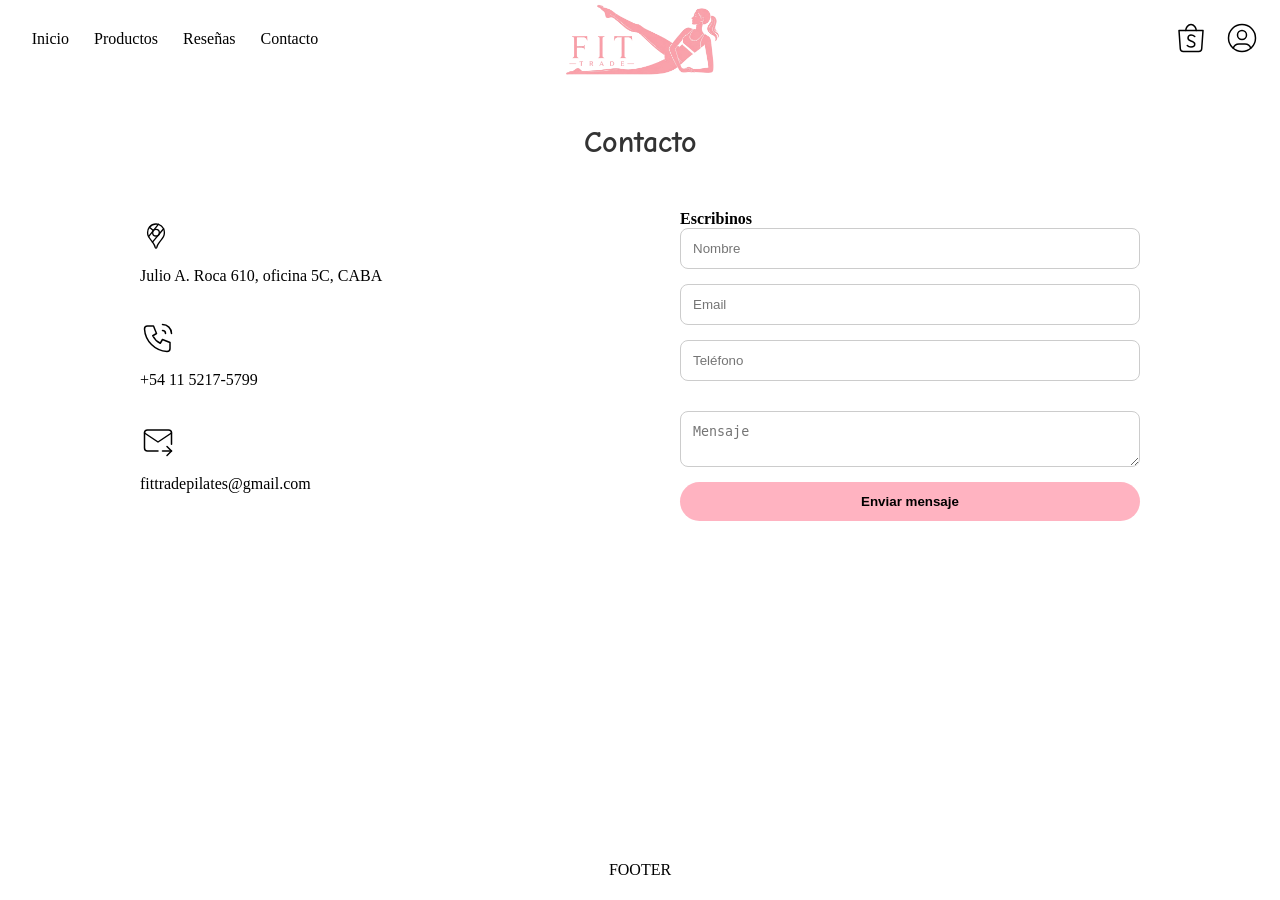
==== contacto.html @ a8de4df4 "Página contacto + styles agregados" ====
<!DOCTYPE html>
<html lang="en">
    <head>
        <meta charset="UTF-8">
        <meta name="viewport" content="width=device-width, initial-scale=1.0">
        <title>Document</title>
        <link href="css/styles-contacto.css" rel="stylesheet">

        <link rel="preconnect" href="https://fonts.googleapis.com">
        <link rel="preconnect" href="https://fonts.gstatic.com" crossorigin>
        <link href="https://fonts.googleapis.com/css2?family=Inter:ital,opsz,wght@0,14..32,100..900;1,14..32,100..900&family=Roboto:ital,wght@0,100..900;1,100..900&display=swap" rel="stylesheet">
        <link href="https://fonts.googleapis.com/css2?family=Comic+Neue:ital,wght@0,300;0,400;0,700;1,300;1,400;1,700&display=swap" rel="stylesheet">
    </head>
    <body>
        <div class="layout">
            <header class="header">
                <a href="index.html">
                    <img src="img/logo sin pilates-Photoroom.png" alt="Logo FIT TRADE">
                </a>
                
                <a href="#"><svg
                    xmlns="http://www.w3.org/2000/svg"
                    width="36"
                    height="36"
                    viewBox="0 0 24 24"
                    fill="none"
                    stroke="#000000" 
                    stroke-width="1"
                    stroke-linecap="round"
                    stroke-linejoin="round"
                >
                    <path d="M4 7l.867 12.143a2 2 0 0 0 2 1.857h10.276a2 2 0 0 0 2 -1.857l.867 -12.143h-16z" />
                    <path d="M8.5 7c0 -1.653 1.5 -4 3.5 -4s3.5 2.347 3.5 4" />
                    <path d="M9.5 17c.413 .462 1 1 2.5 1s2.5 -.897 2.5 -2s-1 -1.5 -2.5 -2s-2 -1.47 -2 -2c0 -1.104 1 -2 2 -2s1.5 0 2.5 1" />
                </svg></a>

                <a href="#"><svg
                    xmlns="http://www.w3.org/2000/svg"
                    width="36"
                    height="36"
                    viewBox="0 0 24 24"
                    fill="none"
                    stroke="#000000"
                    stroke-width="1"
                    stroke-linecap="round"
                    stroke-linejoin="round"
                >
                    <path d="M12 12m-9 0a9 9 0 1 0 18 0a9 9 0 1 0 -18 0" />
                    <path d="M12 10m-3 0a3 3 0 1 0 6 0a3 3 0 1 0 -6 0" />
                    <path d="M6.168 18.849a4 4 0 0 1 3.832 -2.849h4a4 4 0 0 1 3.834 2.855" />
                    
                </svg></a>
            </header>

            <nav class="menu">
                <ul class="flex-menu">
                    <li><a href="index.html">Inicio</a></li>
                    <li><a href="productos.html">Productos</a></li>
                    <li><a href="#">Reseñas</a></li>
                    <li><a href="#">Contacto</a></li>
                </ul>
            </nav>
            
            <main class="content">
                <h2>Contacto</h2>
                <div class="contacto-container">
                    <div class="info">
                        <svg
                            xmlns="http://www.w3.org/2000/svg"
                            width="32"
                            height="32"
                            viewBox="0 0 24 24"
                            fill="none"
                            stroke="#000000"
                            stroke-width="1"
                            stroke-linecap="round"
                            stroke-linejoin="round"
                            >
                            <path d="M12 9.5m-2.5 0a2.5 2.5 0 1 0 5 0a2.5 2.5 0 1 0 -5 0" />
                            <path d="M6.428 12.494l7.314 -9.252" />
                            <path d="M10.002 7.935l-2.937 -2.545" />
                            <path d="M17.693 6.593l-8.336 9.979" />
                            <path d="M17.591 6.376c.472 .907 .715 1.914 .709 2.935a7.263 7.263 0 0 1 -.72 3.18a19.085 19.085 0 0 1 -2.089 3c-.784 .933 -1.49 1.93 -2.11 2.98c-.314 .62 -.568 1.27 -.757 1.938c-.121 .36 -.277 .591 -.622 .591c-.315 0 -.463 -.136 -.626 -.593a10.595 10.595 0 0 0 -.779 -1.978a18.18 18.18 0 0 0 -1.423 -2.091c-.877 -1.184 -2.179 -2.535 -2.853 -4.071a7.077 7.077 0 0 1 -.621 -2.967a6.226 6.226 0 0 1 1.476 -4.055a6.25 6.25 0 0 1 4.811 -2.245a6.462 6.462 0 0 1 1.918 .284a6.255 6.255 0 0 1 3.686 3.092z" />
                        </svg>
                        <p>Julio A. Roca 610, oficina 5C, CABA</p>

                        <svg
                            xmlns="http://www.w3.org/2000/svg"
                            width="36"
                            height="36"
                            viewBox="0 0 24 24"
                            fill="none"
                            stroke="#000000"
                            stroke-width="1"
                            stroke-linecap="round"
                            stroke-linejoin="round"
                            >
                            <path d="M5 4h4l2 5l-2.5 1.5a11 11 0 0 0 5 5l1.5 -2.5l5 2v4a2 2 0 0 1 -2 2a16 16 0 0 1 -15 -15a2 2 0 0 1 2 -2" />
                            <path d="M15 7a2 2 0 0 1 2 2" />
                            <path d="M15 3a6 6 0 0 1 6 6" />
                        </svg>

                        <p>+54 11 5217-5799</p>

                        <svg
                            xmlns="http://www.w3.org/2000/svg"
                            width="36"
                            height="36"
                            viewBox="0 0 24 24"
                            fill="none"
                            stroke="#000000"
                            stroke-width="1"
                            stroke-linecap="round"
                            stroke-linejoin="round"
                            >
                            <path d="M12 18h-7a2 2 0 0 1 -2 -2v-10a2 2 0 0 1 2 -2h14a2 2 0 0 1 2 2v7.5" />
                            <path d="M3 6l9 6l9 -6" />
                            <path d="M15 18h6" />
                            <path d="M18 15l3 3l-3 3" />
                        </svg>

                        <p>fittradepilates@gmail.com</p>

                        <iframe src="https://www.google.com/maps/embed?pb=!1m18!1m12!1m3!1d3283.740810388583!2d-58.37764832424013!3d-34.6107150578678!2m3!1f0!2f0!3f0!3m2!1i1024!2i768!4f13.1!3m3!1m2!1s0x95bccad479ab3fa1%3A0x133ab7fc9205c864!2sAv.%20Presidente%20Julio%20A.%20Roca%20610%2C%20C1067ABO%20Cdad.%20Aut%C3%B3noma%20de%20Buenos%20Aires!5e0!3m2!1ses-419!2sar!4v1778364436107!5m2!1ses-419!2sar" width="400" height="300" style="border:0;" allowfullscreen="" loading="lazy" referrerpolicy="no-referrer-when-downgrade"></iframe>
                    </div>

                    <div class="formulario">
                        <h4>Escribinos</h4>
                        <form action="https://formspree.io/f/xeenpezz" method="POST">
                            <label>
                                <input type="text" id="nombre" name="nombre" placeholder="Nombre">
                            </label>

                            <label>
                                <input type="email" id="email" name="email" placeholder="Email">
                            </label>

                            <label>
                                <input type="number" id="telefono" name="telefono" placeholder="Teléfono">
                            </label>

                            <label></label>
                            <textarea  id="mensaje" name="mensaje" placeholder="Mensaje"></textarea>

                            <input type="submit" value="Enviar mensaje">
                        </form>
                    </div>
                </div>
            </main>

            <footer class="footer">FOOTER</footer>
        </div>
    </body>
</html>
---- css/styles-contacto.css ----
* {
    margin: 0;
    padding: 0;
    box-sizing: border-box;
}

.layout {
    display: grid;
    grid-template-columns: 350px 1fr;
    grid-template-rows: 80px 1fr 60px;

    grid-template-areas: 
        "menu header"
        "content content"
        "footer footer";
    
    height: 100vh;
}

.header{
    grid-area: header;
    display: flex;
    justify-content: flex-end;
    align-items: center;
    background: white;
    padding-right: 20px;
    gap: 15px;
}

.header img{
    position: absolute;
    left: 50%;
    transform: translate(-50%, -50%);

    width: 200px;
    height: 100px;
    object-fit: cover;
}

.header svg:hover {
    background: #ffb3c1;
    transform: scale(1.1);
    box-shadow: 0 6px 25px rgba(255, 179, 193, 0.9);
    border-radius: 15px;
}

.menu {
    grid-area: menu;
    background: white;
    padding: 20px;
}

.content {
    grid-column: 1 / -1;
    padding: 20px 0;
}

.content h2 {
    text-align: center;
    width: 100%;
    margin-top: 25px;
    margin-bottom: 50px;
    font-family: "Comic Neue", cursive;
    color: #333;
    font-weight: bold;
    font-size: 30px;
}

.contacto-container {
    display: flex;
    justify-content: space-between;
    align-items: flex-start;
    gap: 80px;

    max-width: 1000px;
    width: 100%;
    margin: 0 auto;
}

.formulario {
    width: 50%;
}

.formulario form {
    display: flex;
    flex-direction: column;
    gap: 15px;
}

.formulario input,
.formulario textarea {
    width: 100%;
    padding: 12px;
    border-radius: 8px;
    border: 1px solid #ccc;
}

.formulario input[type="submit"] {
    background: #ffb3c1;
    border: none;
    border-radius: 25px;
    padding: 12px;

    align-self: center;

    font-weight: bold;
    cursor: pointer;

    transition: 0.3s;
}

.formulario input[type="submit"]:hover {
    transform: scale(1.05);
}

.info {
    display: flex;
    flex-direction: column;
    gap: 15px;
    width: 50%;
}

.info iframe {
    width: 100%;
    height: 220px;
    border-radius: 10px;
}

.info p {
    margin-bottom: 10px;
}

.info svg {
    margin-top: 10px;
}

.footer {
    grid-area: footer;
    background: white;
    display: flex;
    align-items: center;
    justify-content: center;
}

.flex-menu {
    display: flex;
    flex-direction: row;
    gap: 5px;
    list-style: none;
    justify-content: center;
    align-items: center;
}

.flex-menu li {
    overflow: visible;
    border-radius: 5px;
}

.flex-menu a {
    display: block;
    padding: 10px;
    text-decoration: none;
    color: black;
    transition: all 0.2 ease;
}

.flex-menu a:hover {
    font-weight: bold;
    background: #ffb3c1;
    transform: scale(1.0);
    box-shadow: 0 6px 25px rgba(255, 179, 193, 0.9);
    border-radius: 15px;
}
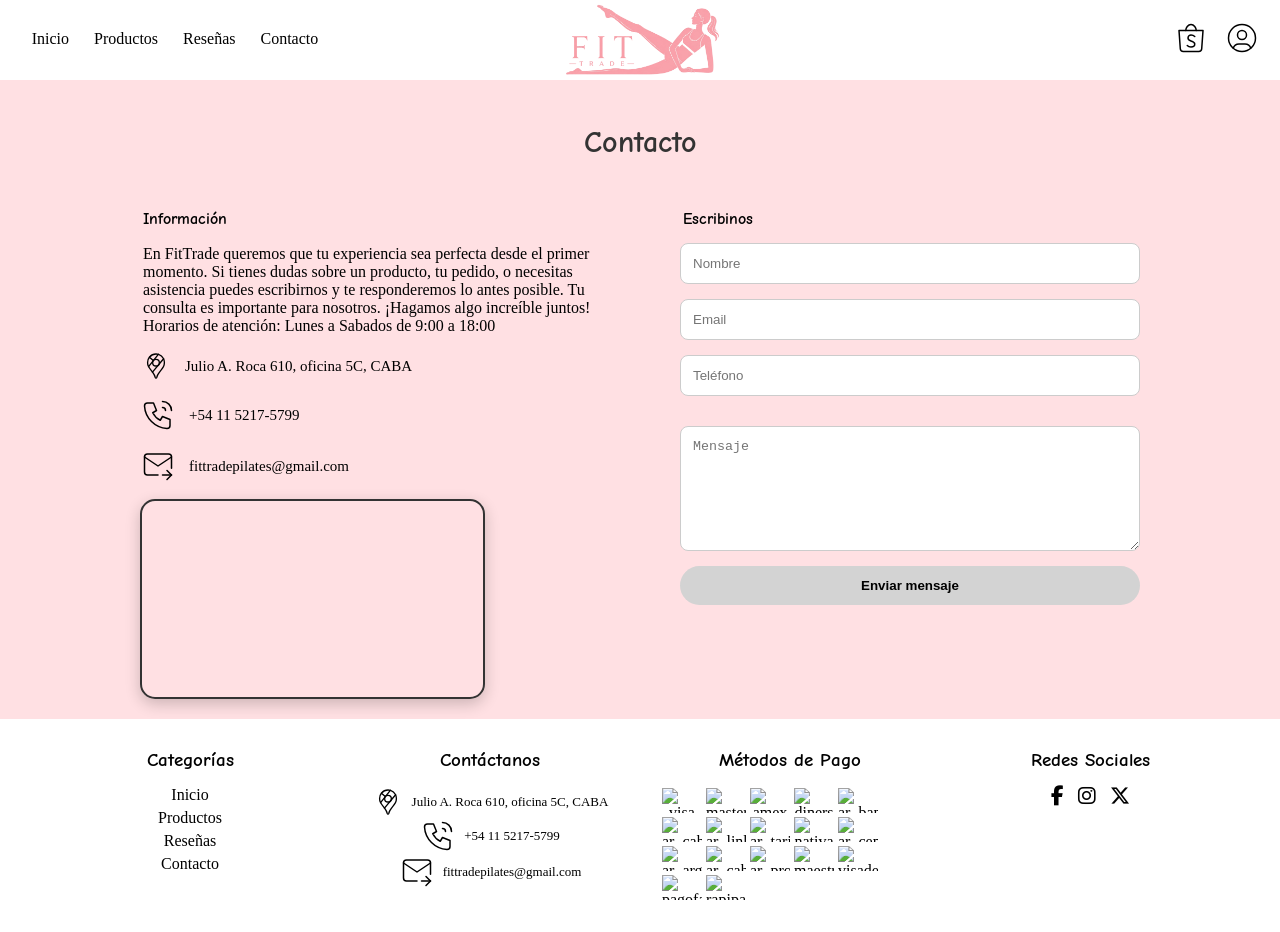
==== commit 0ffd4a2b: "Página principal terminada, falta agregar Media Querys" ====
--- a/contacto.html
+++ b/contacto.html
@@ -10,6 +10,7 @@
         <link rel="preconnect" href="https://fonts.gstatic.com" crossorigin>
         <link href="https://fonts.googleapis.com/css2?family=Inter:ital,opsz,wght@0,14..32,100..900;1,14..32,100..900&family=Roboto:ital,wght@0,100..900;1,100..900&display=swap" rel="stylesheet">
         <link href="https://fonts.googleapis.com/css2?family=Comic+Neue:ital,wght@0,300;0,400;0,700;1,300;1,400;1,700&display=swap" rel="stylesheet">
+        <link rel="stylesheet" href="https://cdnjs.cloudflare.com/ajax/libs/font-awesome/6.5.0/css/all.min.css">
     </head>
     <body>
         <div class="layout">
@@ -56,7 +57,7 @@
                 <ul class="flex-menu">
                     <li><a href="index.html">Inicio</a></li>
                     <li><a href="productos.html">Productos</a></li>
-                    <li><a href="#">Reseñas</a></li>
+                    <li><a href="index.html#reseñas">Reseñas</a></li>
                     <li><a href="#">Contacto</a></li>
                 </ul>
             </nav>
@@ -64,7 +65,114 @@
             <main class="content">
                 <h2>Contacto</h2>
                 <div class="contacto-container">
-                    <div class="info">
+                    <div class="informacion">
+                        <h4>Información</h4>
+                        <p>En FitTrade queremos que tu experiencia sea perfecta desde el primer momento.
+                            Si tienes dudas sobre un producto, tu pedido, o necesitas asistencia
+                            puedes escribirnos y te responderemos lo antes posible. Tu consulta es importante para nosotros.
+                            ¡Hagamos algo increíble juntos! Horarios de atención: Lunes a Sabados de 9:00 a 18:00
+                        </p>
+
+                        <div class="item-info">
+                            <svg
+                                xmlns="http://www.w3.org/2000/svg"
+                                width="32"
+                                height="32"
+                                viewBox="0 0 24 24"
+                                fill="none"
+                                stroke="#000000"
+                                stroke-width="1"
+                                stroke-linecap="round"
+                                stroke-linejoin="round"
+                                >
+                                <path d="M12 9.5m-2.5 0a2.5 2.5 0 1 0 5 0a2.5 2.5 0 1 0 -5 0" />
+                                <path d="M6.428 12.494l7.314 -9.252" />
+                                <path d="M10.002 7.935l-2.937 -2.545" />
+                                <path d="M17.693 6.593l-8.336 9.979" />
+                                <path d="M17.591 6.376c.472 .907 .715 1.914 .709 2.935a7.263 7.263 0 0 1 -.72 3.18a19.085 19.085 0 0 1 -2.089 3c-.784 .933 -1.49 1.93 -2.11 2.98c-.314 .62 -.568 1.27 -.757 1.938c-.121 .36 -.277 .591 -.622 .591c-.315 0 -.463 -.136 -.626 -.593a10.595 10.595 0 0 0 -.779 -1.978a18.18 18.18 0 0 0 -1.423 -2.091c-.877 -1.184 -2.179 -2.535 -2.853 -4.071a7.077 7.077 0 0 1 -.621 -2.967a6.226 6.226 0 0 1 1.476 -4.055a6.25 6.25 0 0 1 4.811 -2.245a6.462 6.462 0 0 1 1.918 .284a6.255 6.255 0 0 1 3.686 3.092z" />
+                            </svg>
+                            <p>Julio A. Roca 610, oficina 5C, CABA</p>
+                        </div>
+
+                        <div class="item-info">
+                            <svg
+                                xmlns="http://www.w3.org/2000/svg"
+                                width="36"
+                                height="36"
+                                viewBox="0 0 24 24"
+                                fill="none"
+                                stroke="#000000"
+                                stroke-width="1"
+                                stroke-linecap="round"
+                                stroke-linejoin="round"
+                                >
+                                <path d="M5 4h4l2 5l-2.5 1.5a11 11 0 0 0 5 5l1.5 -2.5l5 2v4a2 2 0 0 1 -2 2a16 16 0 0 1 -15 -15a2 2 0 0 1 2 -2" />
+                                <path d="M15 7a2 2 0 0 1 2 2" />
+                                <path d="M15 3a6 6 0 0 1 6 6" />
+                            </svg>
+                            <p>+54 11 5217-5799</p>
+                        </div>
+
+                        <div class="item-info">
+                            <svg
+                                xmlns="http://www.w3.org/2000/svg"
+                                width="36"
+                                height="36"
+                                viewBox="0 0 24 24"
+                                fill="none"
+                                stroke="#000000"
+                                stroke-width="1"
+                                stroke-linecap="round"
+                                stroke-linejoin="round"
+                                >
+                                <path d="M12 18h-7a2 2 0 0 1 -2 -2v-10a2 2 0 0 1 2 -2h14a2 2 0 0 1 2 2v7.5" />
+                                <path d="M3 6l9 6l9 -6" />
+                                <path d="M15 18h6" />
+                                <path d="M18 15l3 3l-3 3" />
+                            </svg>
+                            <p>fittradepilates@gmail.com</p>
+                        </div>
+
+                        <iframe src="https://www.google.com/maps/embed?pb=!1m18!1m12!1m3!1d3283.740810388583!2d-58.37764832424013!3d-34.6107150578678!2m3!1f0!2f0!3f0!3m2!1i1024!2i768!4f13.1!3m3!1m2!1s0x95bccad479ab3fa1%3A0x133ab7fc9205c864!2sAv.%20Presidente%20Julio%20A.%20Roca%20610%2C%20C1067ABO%20Cdad.%20Aut%C3%B3noma%20de%20Buenos%20Aires!5e0!3m2!1ses-419!2sar!4v1778364436107!5m2!1ses-419!2sar" width="400" height="300" allowfullscreen="" loading="lazy" referrerpolicy="no-referrer-when-downgrade"></iframe>
+                    </div>
+
+                    <div class="formulario">
+                        <h4>Escribinos</h4>
+                        <form action="https://formspree.io/f/xeenpezz" method="POST">
+                            <label>
+                                <input type="text" id="nombre" name="nombre" placeholder="Nombre" required>
+                            </label>
+
+                            <label>
+                                <input type="email" id="email" name="email" placeholder="Email" required>
+                            </label>
+
+                            <label>
+                                <input type="tel" id="telefono" name="telefono" placeholder="Teléfono" required>
+                            </label>
+
+                            <label></label>
+                            <textarea  id="mensaje" name="mensaje" placeholder="Mensaje" required></textarea>
+
+                            <input type="submit" value="Enviar mensaje">
+                        </form>
+                    </div>
+                </div>
+            </main>
+
+            <footer class="footer">
+                <div class="cat">
+                    <h3>Categorías</h3>
+                    <ul class="menu-lista">
+                        <li><a href="index.html">Inicio</a></li>
+                        <li><a href="productos.html">Productos</a></li>
+                        <li><a href="index.html#reseñas">Reseñas</a></li>
+                        <li><a href="#">Contacto</a></li>
+                    </ul>
+                </div>
+                <div class="info">
+                    <h3>Contáctanos</h3>
+                    <div class="item-informacion">
                         <svg
                             xmlns="http://www.w3.org/2000/svg"
                             width="32"
@@ -75,7 +183,7 @@
                             stroke-width="1"
                             stroke-linecap="round"
                             stroke-linejoin="round"
-                            >
+                        >
                             <path d="M12 9.5m-2.5 0a2.5 2.5 0 1 0 5 0a2.5 2.5 0 1 0 -5 0" />
                             <path d="M6.428 12.494l7.314 -9.252" />
                             <path d="M10.002 7.935l-2.937 -2.545" />
@@ -83,7 +191,9 @@
                             <path d="M17.591 6.376c.472 .907 .715 1.914 .709 2.935a7.263 7.263 0 0 1 -.72 3.18a19.085 19.085 0 0 1 -2.089 3c-.784 .933 -1.49 1.93 -2.11 2.98c-.314 .62 -.568 1.27 -.757 1.938c-.121 .36 -.277 .591 -.622 .591c-.315 0 -.463 -.136 -.626 -.593a10.595 10.595 0 0 0 -.779 -1.978a18.18 18.18 0 0 0 -1.423 -2.091c-.877 -1.184 -2.179 -2.535 -2.853 -4.071a7.077 7.077 0 0 1 -.621 -2.967a6.226 6.226 0 0 1 1.476 -4.055a6.25 6.25 0 0 1 4.811 -2.245a6.462 6.462 0 0 1 1.918 .284a6.255 6.255 0 0 1 3.686 3.092z" />
                         </svg>
                         <p>Julio A. Roca 610, oficina 5C, CABA</p>
-
+                    </div>
+
+                    <div class="item-informacion">
                         <svg
                             xmlns="http://www.w3.org/2000/svg"
                             width="36"
@@ -99,9 +209,10 @@
                             <path d="M15 7a2 2 0 0 1 2 2" />
                             <path d="M15 3a6 6 0 0 1 6 6" />
                         </svg>
-
                         <p>+54 11 5217-5799</p>
-
+                    </div>
+
+                    <div class="item-informacion">
                         <svg
                             xmlns="http://www.w3.org/2000/svg"
                             width="36"
@@ -118,37 +229,39 @@
                             <path d="M15 18h6" />
                             <path d="M18 15l3 3l-3 3" />
                         </svg>
-
                         <p>fittradepilates@gmail.com</p>
-
-                        <iframe src="https://www.google.com/maps/embed?pb=!1m18!1m12!1m3!1d3283.740810388583!2d-58.37764832424013!3d-34.6107150578678!2m3!1f0!2f0!3f0!3m2!1i1024!2i768!4f13.1!3m3!1m2!1s0x95bccad479ab3fa1%3A0x133ab7fc9205c864!2sAv.%20Presidente%20Julio%20A.%20Roca%20610%2C%20C1067ABO%20Cdad.%20Aut%C3%B3noma%20de%20Buenos%20Aires!5e0!3m2!1ses-419!2sar!4v1778364436107!5m2!1ses-419!2sar" width="400" height="300" style="border:0;" allowfullscreen="" loading="lazy" referrerpolicy="no-referrer-when-downgrade"></iframe>
-                    </div>
-
-                    <div class="formulario">
-                        <h4>Escribinos</h4>
-                        <form action="https://formspree.io/f/xeenpezz" method="POST">
-                            <label>
-                                <input type="text" id="nombre" name="nombre" placeholder="Nombre">
-                            </label>
-
-                            <label>
-                                <input type="email" id="email" name="email" placeholder="Email">
-                            </label>
-
-                            <label>
-                                <input type="number" id="telefono" name="telefono" placeholder="Teléfono">
-                            </label>
-
-                            <label></label>
-                            <textarea  id="mensaje" name="mensaje" placeholder="Mensaje"></textarea>
-
-                            <input type="submit" value="Enviar mensaje">
-                        </form>
-                    </div>
-                </div>
-            </main>
-
-            <footer class="footer">FOOTER</footer>
+                    </div>
+                </div>
+
+                <div class="metodos-de-pago">
+                    <h3>Métodos de Pago</h3>
+                    <img src="//d26lpennugtm8s.cloudfront.net/assets/common/img/logos/payment/new_logos_payment/visa@2x.png" data-src="//d26lpennugtm8s.cloudfront.net/assets/common/img/logos/payment/new_logos_payment/visa@2x.png" class="icon-logo ls-is-cached lazyloaded" alt="visa" width="40" height="25">
+                    <img src="//d26lpennugtm8s.cloudfront.net/assets/common/img/logos/payment/new_logos_payment/mastercard@2x.png" data-src="//d26lpennugtm8s.cloudfront.net/assets/common/img/logos/payment/new_logos_payment/mastercard@2x.png" class="icon-logo lazyloaded" alt="mastercard" width="40" height="25">
+                    <img src="//d26lpennugtm8s.cloudfront.net/assets/common/img/logos/payment/new_logos_payment/amex@2x.png" data-src="//d26lpennugtm8s.cloudfront.net/assets/common/img/logos/payment/new_logos_payment/amex@2x.png" class="icon-logo lazyloaded" alt="amex" width="40" height="25">
+                    <img src="//d26lpennugtm8s.cloudfront.net/assets/common/img/logos/payment/new_logos_payment/diners@2x.png" data-src="//d26lpennugtm8s.cloudfront.net/assets/common/img/logos/payment/new_logos_payment/diners@2x.png" class="icon-logo lazyloaded" alt="diners" width="40" height="25">
+                    <img src="//d26lpennugtm8s.cloudfront.net/assets/common/img/logos/payment/new_logos_payment/ar/banelco@2x.png" data-src="//d26lpennugtm8s.cloudfront.net/assets/common/img/logos/payment/new_logos_payment/ar/banelco@2x.png" class="icon-logo lazyloaded" alt="ar_banelco" width="40" height="25">
+                    <img src="//d26lpennugtm8s.cloudfront.net/assets/common/img/logos/payment/new_logos_payment/ar/cabal@2x.png" data-src="//d26lpennugtm8s.cloudfront.net/assets/common/img/logos/payment/new_logos_payment/ar/cabal@2x.png" class="icon-logo lazyloaded" alt="ar_cabal" width="40" height="25">
+                    <img src="//d26lpennugtm8s.cloudfront.net/assets/common/img/logos/payment/new_logos_payment/ar/link@2x.png" data-src="//d26lpennugtm8s.cloudfront.net/assets/common/img/logos/payment/new_logos_payment/ar/link@2x.png" class="icon-logo lazyloaded" alt="ar_link" width="40" height="25">
+                    <img src="//d26lpennugtm8s.cloudfront.net/assets/common/img/logos/payment/new_logos_payment/ar/tarjeta-naranja@2x.png" data-src="//d26lpennugtm8s.cloudfront.net/assets/common/img/logos/payment/new_logos_payment/ar/tarjeta-naranja@2x.png" class="icon-logo lazyloaded" alt="ar_tarjeta-naranja" width="40" height="25">
+                    <img src="//d26lpennugtm8s.cloudfront.net/assets/common/img/logos/payment/new_logos_payment/nativa@2x.png" data-src="//d26lpennugtm8s.cloudfront.net/assets/common/img/logos/payment/new_logos_payment/nativa@2x.png" class="icon-logo lazyloaded" alt="nativa" width="40" height="25">
+                    <img src="//d26lpennugtm8s.cloudfront.net/assets/common/img/logos/payment/new_logos_payment/ar/cencosud@2x.png" data-src="//d26lpennugtm8s.cloudfront.net/assets/common/img/logos/payment/new_logos_payment/ar/cencosud@2x.png" class="icon-logo lazyloaded" alt="ar_cencosud" width="40" height="25">
+                    <img src="//d26lpennugtm8s.cloudfront.net/assets/common/img/logos/payment/new_logos_payment/ar/argencard@2x.png" data-src="//d26lpennugtm8s.cloudfront.net/assets/common/img/logos/payment/new_logos_payment/ar/argencard@2x.png" class="icon-logo lazyloaded" alt="ar_argencard" width="40" height="25">
+                    <img src="//d26lpennugtm8s.cloudfront.net/assets/common/img/logos/payment/new_logos_payment/ar/cabaldebit@2x.png" data-src="//d26lpennugtm8s.cloudfront.net/assets/common/img/logos/payment/new_logos_payment/ar/cabaldebit@2x.png" class="icon-logo ls-is-cached lazyloaded" alt="ar_cabaldebit" width="40" height="25">
+                    <img src="//d26lpennugtm8s.cloudfront.net/assets/common/img/logos/payment/new_logos_payment/ar/provincianet@2x.png" data-src="//d26lpennugtm8s.cloudfront.net/assets/common/img/logos/payment/new_logos_payment/ar/provincianet@2x.png" class="icon-logo ls-is-cached lazyloaded" alt="ar_provincianet" width="40" height="25">
+                    <img src="//d26lpennugtm8s.cloudfront.net/assets/common/img/logos/payment/new_logos_payment/maestro@2x.png" data-src="//d26lpennugtm8s.cloudfront.net/assets/common/img/logos/payment/new_logos_payment/maestro@2x.png" class="icon-logo ls-is-cached lazyloaded" alt="maestro" width="40" height="25">
+                    <img src="//d26lpennugtm8s.cloudfront.net/assets/common/img/logos/payment/new_logos_payment/visadebit@2x.png" data-src="//d26lpennugtm8s.cloudfront.net/assets/common/img/logos/payment/new_logos_payment/visadebit@2x.png" class="icon-logo ls-is-cached lazyloaded" alt="visadebit" width="40" height="25">
+                    <img src="//d26lpennugtm8s.cloudfront.net/assets/common/img/logos/payment/new_logos_payment/pagofacil@2x.png" data-src="//d26lpennugtm8s.cloudfront.net/assets/common/img/logos/payment/new_logos_payment/pagofacil@2x.png" class="icon-logo ls-is-cached lazyloaded" alt="pagofacil" width="40" height="25">
+                    <img src="//d26lpennugtm8s.cloudfront.net/assets/common/img/logos/payment/new_logos_payment/rapipago@2x.png" data-src="//d26lpennugtm8s.cloudfront.net/assets/common/img/logos/payment/new_logos_payment/rapipago@2x.png" class="icon-logo ls-is-cached lazyloaded" alt="rapipago" width="40" height="25">
+
+                </div>
+
+                <div class="redes-sociales">
+                    <h3>Redes Sociales</h3>
+                    <i class="fa-brands fa-facebook-f" style="color: rgb(0, 0, 0);"></i>
+                    <i class="fa-brands fa-instagram" style="color: rgb(0, 0, 0);"></i>
+                    <i class="fa-brands fa-x-twitter" style="color: rgb(0, 0, 0);"></i>
+                </div>
+            </footer>
         </div>
     </body>
 </html>
--- a/css/styles-contacto.css
+++ b/css/styles-contacto.css
@@ -4,15 +4,19 @@
     box-sizing: border-box;
 }
 
+html {
+    scroll-behavior: smooth;
+}
+
 .layout {
     display: grid;
     grid-template-columns: 350px 1fr;
-    grid-template-rows: 80px 1fr 60px;
-
+    grid-template-rows: 80px 1fr auto;
+    
     grid-template-areas: 
-        "menu header"
-        "content content"
-        "footer footer";
+    "menu header"
+    "content content"
+    "footer footer";
     
     height: 100vh;
 }
@@ -31,7 +35,7 @@
     position: absolute;
     left: 50%;
     transform: translate(-50%, -50%);
-
+    
     width: 200px;
     height: 100px;
     object-fit: cover;
@@ -53,6 +57,7 @@
 .content {
     grid-column: 1 / -1;
     padding: 20px 0;
+    background: #ffe0e3;
 }
 
 .content h2 {
@@ -81,22 +86,36 @@
     width: 50%;
 }
 
+.formulario h4 {
+    font-family: "Comic Neue", cursive;
+    margin-bottom: 15px;
+    padding-left: 3px;
+}
+
 .formulario form {
     display: flex;
     flex-direction: column;
     gap: 15px;
 }
 
-.formulario input,
-.formulario textarea {
+.formulario input {
     width: 100%;
     padding: 12px;
     border-radius: 8px;
     border: 1px solid #ccc;
 }
 
+.formulario textarea {
+    width: 100%;
+    height: 125px;
+    resize: vertical;
+    padding: 12px;
+    border-radius: 8px;
+    border: 1px solid #ccc;
+}
+
 .formulario input[type="submit"] {
-    background: #ffb3c1;
+    background: lightgray;
     border: none;
     border-radius: 25px;
     padding: 12px;
@@ -111,35 +130,67 @@
 
 .formulario input[type="submit"]:hover {
     transform: scale(1.05);
-}
-
-.info {
+    background: #ffb3c1;
+    box-shadow: 0 6px 25px rgba(255, 179, 193, 0.9);
+}
+
+
+.informacion {
     display: flex;
     flex-direction: column;
     gap: 15px;
     width: 50%;
 }
 
-.info iframe {
-    width: 100%;
-    height: 220px;
-    border-radius: 10px;
-}
-
-.info p {
-    margin-bottom: 10px;
-}
-
-.info svg {
-    margin-top: 10px;
+.informacion h4 {
+    font-family: "Comic Neue", cursive;
+    margin-bottom: 2px;
+    padding-left: 3px;
+}
+
+.informacion iframe {
+    width: 75%;
+    height: 200px;
+    border-radius: 15px;
+
+    border: 2px solid #333;
+    box-shadow: 0 5px 15px rgba(0,0,0,0.2);
+}
+
+.informacion p {
+    font-family: "Comic Neue", cursive;
+    padding-left: 3px;
+}
+
+.item-info {
+    display: flex;
+    align-items: center;
+    gap: 10px;
+    font-size: 15px;
+}
+
+.item-info:hover {
+    transform: translateX(5px);
+    transition: 0.2s;
+}
+
+.item-info svg {
+    min-width: 24px;
 }
 
 .footer {
     grid-area: footer;
     background: white;
-    display: flex;
-    align-items: center;
-    justify-content: center;
+    display: grid;
+    grid-template-columns: repeat(4, 1fr);
+    gap: 40px;
+    padding: 30px 60px;
+    text-align: center;
+}
+
+.footer h3 {
+    margin-bottom: 15px;
+    font-family: "Comic Neue", cursive;
 }
 
 .flex-menu {
@@ -170,4 +221,69 @@
     transform: scale(1.0);
     box-shadow: 0 6px 25px rgba(255, 179, 193, 0.9);
     border-radius: 15px;
+}
+
+.menu-lista {
+    list-style: none;
+    padding: 0;
+}
+
+.menu-lista li {
+    margin-bottom: 5px;
+    overflow: visible;
+}
+
+.menu-lista a {
+    padding: 5px;
+    text-decoration: none;
+    color: black;
+}
+
+.menu-lista a:hover {
+    font-weight: bold;
+    background: #ffb3c1;
+    transform: scale(1.0);
+    box-shadow: 0 6px 25px rgba(255, 179, 193, 0.9);
+    border-radius: 10px;
+}
+
+.item-informacion {
+    display: flex;
+    align-items: center;
+    justify-content: center;
+    gap: 8px;
+}
+
+.item-informacion p {
+    font-family: "Comic Neue", cursive;
+    font-size: 13px;
+}
+
+.metodos-de-pago {
+    display: flex;
+    flex-wrap: wrap;
+}
+
+.metodos-de-pago h3 {
+    width: 100%;
+}
+
+.metodos-de-pago img {
+    width: auto;
+    max-height: 25px;
+    margin: 2px;
+}
+
+.redes-sociales {
+    align-items: center;
+}
+
+.redes-sociales i {
+    font-size: 20px;
+    margin: 0 5px;
+    cursor: pointer;
+}
+
+.redes-sociales i:hover {
+    transform: scale(1.2);
 }
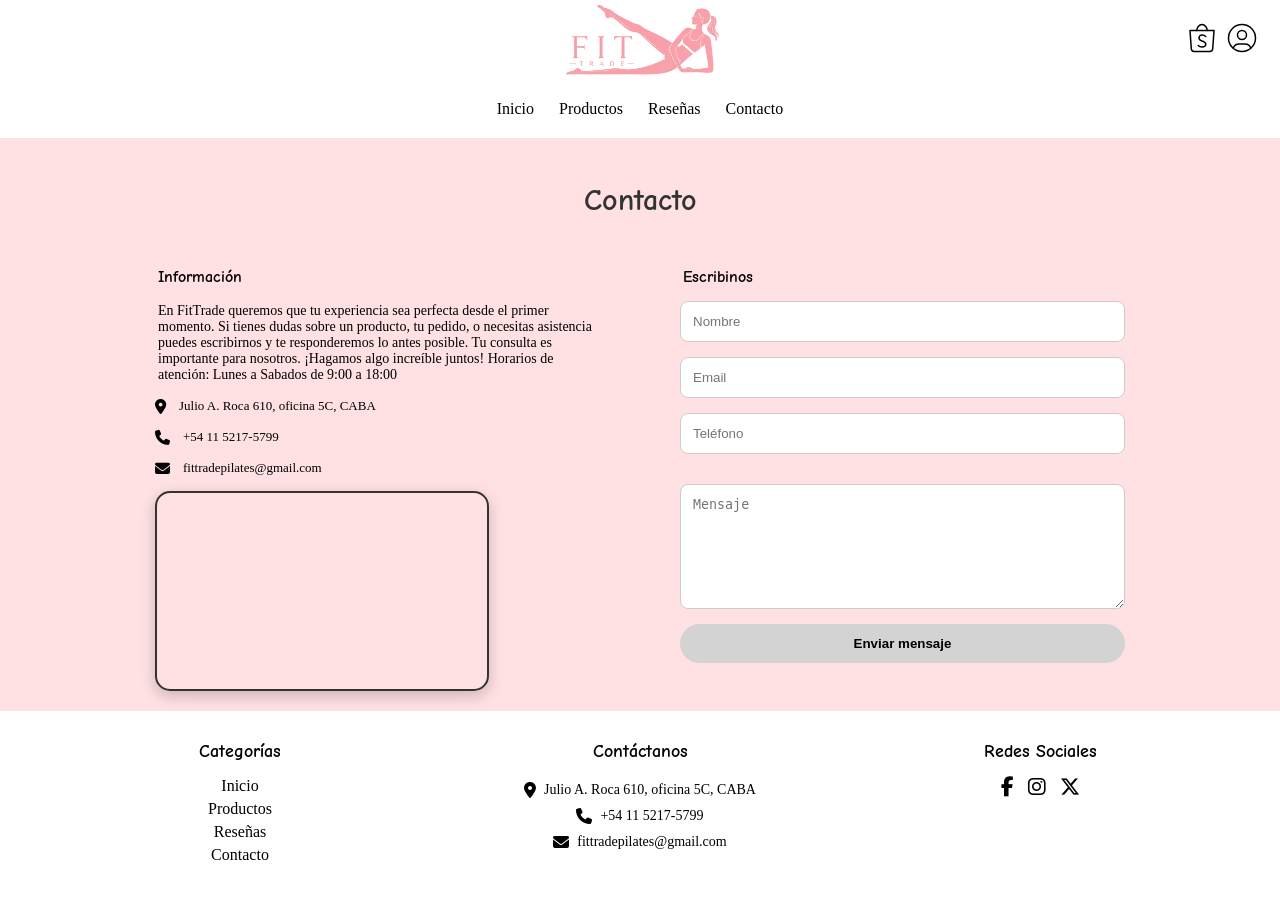
==== commit 46fabc31: "Se modificó el css y se finalizaron los MQ" ====
--- a/contacto.html
+++ b/contacto.html
@@ -15,42 +15,44 @@
     <body>
         <div class="layout">
             <header class="header">
-                <a href="index.html">
+                <a href="index.html" class="logo">
                     <img src="img/logo sin pilates-Photoroom.png" alt="Logo FIT TRADE">
                 </a>
                 
-                <a href="#"><svg
-                    xmlns="http://www.w3.org/2000/svg"
-                    width="36"
-                    height="36"
-                    viewBox="0 0 24 24"
-                    fill="none"
-                    stroke="#000000" 
-                    stroke-width="1"
-                    stroke-linecap="round"
-                    stroke-linejoin="round"
-                >
-                    <path d="M4 7l.867 12.143a2 2 0 0 0 2 1.857h10.276a2 2 0 0 0 2 -1.857l.867 -12.143h-16z" />
-                    <path d="M8.5 7c0 -1.653 1.5 -4 3.5 -4s3.5 2.347 3.5 4" />
-                    <path d="M9.5 17c.413 .462 1 1 2.5 1s2.5 -.897 2.5 -2s-1 -1.5 -2.5 -2s-2 -1.47 -2 -2c0 -1.104 1 -2 2 -2s1.5 0 2.5 1" />
-                </svg></a>
+                <div class="header-icon">
+                    <a href="#"><svg
+                        xmlns="http://www.w3.org/2000/svg"
+                        width="36"
+                        height="36"
+                        viewBox="0 0 24 24"
+                        fill="none"
+                        stroke="#000000" 
+                        stroke-width="1"
+                        stroke-linecap="round"
+                        stroke-linejoin="round"
+                    >
+                        <path d="M4 7l.867 12.143a2 2 0 0 0 2 1.857h10.276a2 2 0 0 0 2 -1.857l.867 -12.143h-16z" />
+                        <path d="M8.5 7c0 -1.653 1.5 -4 3.5 -4s3.5 2.347 3.5 4" />
+                        <path d="M9.5 17c.413 .462 1 1 2.5 1s2.5 -.897 2.5 -2s-1 -1.5 -2.5 -2s-2 -1.47 -2 -2c0 -1.104 1 -2 2 -2s1.5 0 2.5 1" />
+                    </svg></a>
 
-                <a href="#"><svg
-                    xmlns="http://www.w3.org/2000/svg"
-                    width="36"
-                    height="36"
-                    viewBox="0 0 24 24"
-                    fill="none"
-                    stroke="#000000"
-                    stroke-width="1"
-                    stroke-linecap="round"
-                    stroke-linejoin="round"
-                >
-                    <path d="M12 12m-9 0a9 9 0 1 0 18 0a9 9 0 1 0 -18 0" />
-                    <path d="M12 10m-3 0a3 3 0 1 0 6 0a3 3 0 1 0 -6 0" />
-                    <path d="M6.168 18.849a4 4 0 0 1 3.832 -2.849h4a4 4 0 0 1 3.834 2.855" />
-                    
-                </svg></a>
+                    <a href="#"><svg
+                        xmlns="http://www.w3.org/2000/svg"
+                        width="36"
+                        height="36"
+                        viewBox="0 0 24 24"
+                        fill="none"
+                        stroke="#000000"
+                        stroke-width="1"
+                        stroke-linecap="round"
+                        stroke-linejoin="round"
+                    >
+                        <path d="M12 12m-9 0a9 9 0 1 0 18 0a9 9 0 1 0 -18 0" />
+                        <path d="M12 10m-3 0a3 3 0 1 0 6 0a3 3 0 1 0 -6 0" />
+                        <path d="M6.168 18.849a4 4 0 0 1 3.832 -2.849h4a4 4 0 0 1 3.834 2.855" />
+                        
+                    </svg></a>
+                </div>
             </header>
 
             <nav class="menu">
@@ -74,62 +76,17 @@
                         </p>
 
                         <div class="item-info">
-                            <svg
-                                xmlns="http://www.w3.org/2000/svg"
-                                width="32"
-                                height="32"
-                                viewBox="0 0 24 24"
-                                fill="none"
-                                stroke="#000000"
-                                stroke-width="1"
-                                stroke-linecap="round"
-                                stroke-linejoin="round"
-                                >
-                                <path d="M12 9.5m-2.5 0a2.5 2.5 0 1 0 5 0a2.5 2.5 0 1 0 -5 0" />
-                                <path d="M6.428 12.494l7.314 -9.252" />
-                                <path d="M10.002 7.935l-2.937 -2.545" />
-                                <path d="M17.693 6.593l-8.336 9.979" />
-                                <path d="M17.591 6.376c.472 .907 .715 1.914 .709 2.935a7.263 7.263 0 0 1 -.72 3.18a19.085 19.085 0 0 1 -2.089 3c-.784 .933 -1.49 1.93 -2.11 2.98c-.314 .62 -.568 1.27 -.757 1.938c-.121 .36 -.277 .591 -.622 .591c-.315 0 -.463 -.136 -.626 -.593a10.595 10.595 0 0 0 -.779 -1.978a18.18 18.18 0 0 0 -1.423 -2.091c-.877 -1.184 -2.179 -2.535 -2.853 -4.071a7.077 7.077 0 0 1 -.621 -2.967a6.226 6.226 0 0 1 1.476 -4.055a6.25 6.25 0 0 1 4.811 -2.245a6.462 6.462 0 0 1 1.918 .284a6.255 6.255 0 0 1 3.686 3.092z" />
-                            </svg>
+                            <i class="fa-solid fa-location-dot" style="color: rgb(0, 0, 0);"></i>
                             <p>Julio A. Roca 610, oficina 5C, CABA</p>
                         </div>
 
                         <div class="item-info">
-                            <svg
-                                xmlns="http://www.w3.org/2000/svg"
-                                width="36"
-                                height="36"
-                                viewBox="0 0 24 24"
-                                fill="none"
-                                stroke="#000000"
-                                stroke-width="1"
-                                stroke-linecap="round"
-                                stroke-linejoin="round"
-                                >
-                                <path d="M5 4h4l2 5l-2.5 1.5a11 11 0 0 0 5 5l1.5 -2.5l5 2v4a2 2 0 0 1 -2 2a16 16 0 0 1 -15 -15a2 2 0 0 1 2 -2" />
-                                <path d="M15 7a2 2 0 0 1 2 2" />
-                                <path d="M15 3a6 6 0 0 1 6 6" />
-                            </svg>
+                            <i class="fa-solid fa-phone" style="color: rgb(0, 0, 0);"></i>
                             <p>+54 11 5217-5799</p>
                         </div>
 
                         <div class="item-info">
-                            <svg
-                                xmlns="http://www.w3.org/2000/svg"
-                                width="36"
-                                height="36"
-                                viewBox="0 0 24 24"
-                                fill="none"
-                                stroke="#000000"
-                                stroke-width="1"
-                                stroke-linecap="round"
-                                stroke-linejoin="round"
-                                >
-                                <path d="M12 18h-7a2 2 0 0 1 -2 -2v-10a2 2 0 0 1 2 -2h14a2 2 0 0 1 2 2v7.5" />
-                                <path d="M3 6l9 6l9 -6" />
-                                <path d="M15 18h6" />
-                                <path d="M18 15l3 3l-3 3" />
-                            </svg>
+                            <i class="fa-solid fa-envelope" style="color: rgb(0, 0, 0);"></i>
                             <p>fittradepilates@gmail.com</p>
                         </div>
 
@@ -173,86 +130,19 @@
                 <div class="info">
                     <h3>Contáctanos</h3>
                     <div class="item-informacion">
-                        <svg
-                            xmlns="http://www.w3.org/2000/svg"
-                            width="32"
-                            height="32"
-                            viewBox="0 0 24 24"
-                            fill="none"
-                            stroke="#000000"
-                            stroke-width="1"
-                            stroke-linecap="round"
-                            stroke-linejoin="round"
-                        >
-                            <path d="M12 9.5m-2.5 0a2.5 2.5 0 1 0 5 0a2.5 2.5 0 1 0 -5 0" />
-                            <path d="M6.428 12.494l7.314 -9.252" />
-                            <path d="M10.002 7.935l-2.937 -2.545" />
-                            <path d="M17.693 6.593l-8.336 9.979" />
-                            <path d="M17.591 6.376c.472 .907 .715 1.914 .709 2.935a7.263 7.263 0 0 1 -.72 3.18a19.085 19.085 0 0 1 -2.089 3c-.784 .933 -1.49 1.93 -2.11 2.98c-.314 .62 -.568 1.27 -.757 1.938c-.121 .36 -.277 .591 -.622 .591c-.315 0 -.463 -.136 -.626 -.593a10.595 10.595 0 0 0 -.779 -1.978a18.18 18.18 0 0 0 -1.423 -2.091c-.877 -1.184 -2.179 -2.535 -2.853 -4.071a7.077 7.077 0 0 1 -.621 -2.967a6.226 6.226 0 0 1 1.476 -4.055a6.25 6.25 0 0 1 4.811 -2.245a6.462 6.462 0 0 1 1.918 .284a6.255 6.255 0 0 1 3.686 3.092z" />
-                        </svg>
+                        <i class="fa-solid fa-location-dot" style="color: rgb(0, 0, 0);"></i>
                         <p>Julio A. Roca 610, oficina 5C, CABA</p>
                     </div>
 
                     <div class="item-informacion">
-                        <svg
-                            xmlns="http://www.w3.org/2000/svg"
-                            width="36"
-                            height="36"
-                            viewBox="0 0 24 24"
-                            fill="none"
-                            stroke="#000000"
-                            stroke-width="1"
-                            stroke-linecap="round"
-                            stroke-linejoin="round"
-                            >
-                            <path d="M5 4h4l2 5l-2.5 1.5a11 11 0 0 0 5 5l1.5 -2.5l5 2v4a2 2 0 0 1 -2 2a16 16 0 0 1 -15 -15a2 2 0 0 1 2 -2" />
-                            <path d="M15 7a2 2 0 0 1 2 2" />
-                            <path d="M15 3a6 6 0 0 1 6 6" />
-                        </svg>
+                        <i class="fa-solid fa-phone" style="color: rgb(0, 0, 0);"></i>
                         <p>+54 11 5217-5799</p>
                     </div>
 
                     <div class="item-informacion">
-                        <svg
-                            xmlns="http://www.w3.org/2000/svg"
-                            width="36"
-                            height="36"
-                            viewBox="0 0 24 24"
-                            fill="none"
-                            stroke="#000000"
-                            stroke-width="1"
-                            stroke-linecap="round"
-                            stroke-linejoin="round"
-                            >
-                            <path d="M12 18h-7a2 2 0 0 1 -2 -2v-10a2 2 0 0 1 2 -2h14a2 2 0 0 1 2 2v7.5" />
-                            <path d="M3 6l9 6l9 -6" />
-                            <path d="M15 18h6" />
-                            <path d="M18 15l3 3l-3 3" />
-                        </svg>
+                        <i class="fa-solid fa-envelope" style="color: rgb(0, 0, 0);"></i>
                         <p>fittradepilates@gmail.com</p>
                     </div>
-                </div>
-
-                <div class="metodos-de-pago">
-                    <h3>Métodos de Pago</h3>
-                    <img src="//d26lpennugtm8s.cloudfront.net/assets/common/img/logos/payment/new_logos_payment/visa@2x.png" data-src="//d26lpennugtm8s.cloudfront.net/assets/common/img/logos/payment/new_logos_payment/visa@2x.png" class="icon-logo ls-is-cached lazyloaded" alt="visa" width="40" height="25">
-                    <img src="//d26lpennugtm8s.cloudfront.net/assets/common/img/logos/payment/new_logos_payment/mastercard@2x.png" data-src="//d26lpennugtm8s.cloudfront.net/assets/common/img/logos/payment/new_logos_payment/mastercard@2x.png" class="icon-logo lazyloaded" alt="mastercard" width="40" height="25">
-                    <img src="//d26lpennugtm8s.cloudfront.net/assets/common/img/logos/payment/new_logos_payment/amex@2x.png" data-src="//d26lpennugtm8s.cloudfront.net/assets/common/img/logos/payment/new_logos_payment/amex@2x.png" class="icon-logo lazyloaded" alt="amex" width="40" height="25">
-                    <img src="//d26lpennugtm8s.cloudfront.net/assets/common/img/logos/payment/new_logos_payment/diners@2x.png" data-src="//d26lpennugtm8s.cloudfront.net/assets/common/img/logos/payment/new_logos_payment/diners@2x.png" class="icon-logo lazyloaded" alt="diners" width="40" height="25">
-                    <img src="//d26lpennugtm8s.cloudfront.net/assets/common/img/logos/payment/new_logos_payment/ar/banelco@2x.png" data-src="//d26lpennugtm8s.cloudfront.net/assets/common/img/logos/payment/new_logos_payment/ar/banelco@2x.png" class="icon-logo lazyloaded" alt="ar_banelco" width="40" height="25">
-                    <img src="//d26lpennugtm8s.cloudfront.net/assets/common/img/logos/payment/new_logos_payment/ar/cabal@2x.png" data-src="//d26lpennugtm8s.cloudfront.net/assets/common/img/logos/payment/new_logos_payment/ar/cabal@2x.png" class="icon-logo lazyloaded" alt="ar_cabal" width="40" height="25">
-                    <img src="//d26lpennugtm8s.cloudfront.net/assets/common/img/logos/payment/new_logos_payment/ar/link@2x.png" data-src="//d26lpennugtm8s.cloudfront.net/assets/common/img/logos/payment/new_logos_payment/ar/link@2x.png" class="icon-logo lazyloaded" alt="ar_link" width="40" height="25">
-                    <img src="//d26lpennugtm8s.cloudfront.net/assets/common/img/logos/payment/new_logos_payment/ar/tarjeta-naranja@2x.png" data-src="//d26lpennugtm8s.cloudfront.net/assets/common/img/logos/payment/new_logos_payment/ar/tarjeta-naranja@2x.png" class="icon-logo lazyloaded" alt="ar_tarjeta-naranja" width="40" height="25">
-                    <img src="//d26lpennugtm8s.cloudfront.net/assets/common/img/logos/payment/new_logos_payment/nativa@2x.png" data-src="//d26lpennugtm8s.cloudfront.net/assets/common/img/logos/payment/new_logos_payment/nativa@2x.png" class="icon-logo lazyloaded" alt="nativa" width="40" height="25">
-                    <img src="//d26lpennugtm8s.cloudfront.net/assets/common/img/logos/payment/new_logos_payment/ar/cencosud@2x.png" data-src="//d26lpennugtm8s.cloudfront.net/assets/common/img/logos/payment/new_logos_payment/ar/cencosud@2x.png" class="icon-logo lazyloaded" alt="ar_cencosud" width="40" height="25">
-                    <img src="//d26lpennugtm8s.cloudfront.net/assets/common/img/logos/payment/new_logos_payment/ar/argencard@2x.png" data-src="//d26lpennugtm8s.cloudfront.net/assets/common/img/logos/payment/new_logos_payment/ar/argencard@2x.png" class="icon-logo lazyloaded" alt="ar_argencard" width="40" height="25">
-                    <img src="//d26lpennugtm8s.cloudfront.net/assets/common/img/logos/payment/new_logos_payment/ar/cabaldebit@2x.png" data-src="//d26lpennugtm8s.cloudfront.net/assets/common/img/logos/payment/new_logos_payment/ar/cabaldebit@2x.png" class="icon-logo ls-is-cached lazyloaded" alt="ar_cabaldebit" width="40" height="25">
-                    <img src="//d26lpennugtm8s.cloudfront.net/assets/common/img/logos/payment/new_logos_payment/ar/provincianet@2x.png" data-src="//d26lpennugtm8s.cloudfront.net/assets/common/img/logos/payment/new_logos_payment/ar/provincianet@2x.png" class="icon-logo ls-is-cached lazyloaded" alt="ar_provincianet" width="40" height="25">
-                    <img src="//d26lpennugtm8s.cloudfront.net/assets/common/img/logos/payment/new_logos_payment/maestro@2x.png" data-src="//d26lpennugtm8s.cloudfront.net/assets/common/img/logos/payment/new_logos_payment/maestro@2x.png" class="icon-logo ls-is-cached lazyloaded" alt="maestro" width="40" height="25">
-                    <img src="//d26lpennugtm8s.cloudfront.net/assets/common/img/logos/payment/new_logos_payment/visadebit@2x.png" data-src="//d26lpennugtm8s.cloudfront.net/assets/common/img/logos/payment/new_logos_payment/visadebit@2x.png" class="icon-logo ls-is-cached lazyloaded" alt="visadebit" width="40" height="25">
-                    <img src="//d26lpennugtm8s.cloudfront.net/assets/common/img/logos/payment/new_logos_payment/pagofacil@2x.png" data-src="//d26lpennugtm8s.cloudfront.net/assets/common/img/logos/payment/new_logos_payment/pagofacil@2x.png" class="icon-logo ls-is-cached lazyloaded" alt="pagofacil" width="40" height="25">
-                    <img src="//d26lpennugtm8s.cloudfront.net/assets/common/img/logos/payment/new_logos_payment/rapipago@2x.png" data-src="//d26lpennugtm8s.cloudfront.net/assets/common/img/logos/payment/new_logos_payment/rapipago@2x.png" class="icon-logo ls-is-cached lazyloaded" alt="rapipago" width="40" height="25">
-
                 </div>
 
                 <div class="redes-sociales">
--- a/css/styles-contacto.css
+++ b/css/styles-contacto.css
@@ -10,15 +10,16 @@
 
 .layout {
     display: grid;
-    grid-template-columns: 350px 1fr;
-    grid-template-rows: 80px 1fr auto;
-    
-    grid-template-areas: 
-    "menu header"
-    "content content"
-    "footer footer";
-    
-    height: 100vh;
+    grid-template-columns: 1fr;
+    grid-template-rows: 80px auto 1fr auto;
+
+    grid-template-areas:
+        "header"
+        "menu"
+        "content"
+        "footer";
+
+    width: 100%;
 }
 
 .header{
@@ -31,17 +32,17 @@
     gap: 15px;
 }
 
-.header img{
+.logo img{
     position: absolute;
     left: 50%;
     transform: translate(-50%, -50%);
-    
+
     width: 200px;
     height: 100px;
     object-fit: cover;
 }
 
-.header svg:hover {
+.header-icon svg:hover {
     background: #ffb3c1;
     transform: scale(1.1);
     box-shadow: 0 6px 25px rgba(255, 179, 193, 0.9);
@@ -51,7 +52,7 @@
 .menu {
     grid-area: menu;
     background: white;
-    padding: 20px;
+    padding: 10px;
 }
 
 .content {
@@ -82,8 +83,58 @@
     margin: 0 auto;
 }
 
+.informacion {
+    margin-left: 15px;
+    display: flex;
+    flex-direction: column;
+    gap: 15px;
+    width: 50%;
+}
+
+.informacion h4 {
+    font-family: "Comic Neue", cursive;
+    margin-bottom: 2px;
+    padding-left: 3px;
+}
+
+.informacion p {
+    font-size: 14px;
+    font-family: "Comic Neue", cursive;
+    padding-left: 3px;
+}
+
+.informacion iframe {
+    width: 75%;
+    height: 200px;
+    border-radius: 15px;
+
+    border: 2px solid #333;
+    box-shadow: 0 5px 15px rgba(0,0,0,0.2);
+}
+
+.item-info {
+    display: flex;
+    align-items: center;
+    gap: 10px;
+    font-size: 15px;
+}
+
+.item-info:hover {
+    transform: translateX(5px);
+    transition: 0.2s;
+}
+
+.item-info i {
+    font-size: 15px;
+}
+
+.item-info p {
+    font-size: 13px;
+}
+
 .formulario {
     width: 50%;
+    margin-right: 15px;
 }
 
 .formulario h4 {
@@ -134,55 +185,11 @@
     box-shadow: 0 6px 25px rgba(255, 179, 193, 0.9);
 }
 
-
-.informacion {
-    display: flex;
-    flex-direction: column;
-    gap: 15px;
-    width: 50%;
-}
-
-.informacion h4 {
-    font-family: "Comic Neue", cursive;
-    margin-bottom: 2px;
-    padding-left: 3px;
-}
-
-.informacion iframe {
-    width: 75%;
-    height: 200px;
-    border-radius: 15px;
-
-    border: 2px solid #333;
-    box-shadow: 0 5px 15px rgba(0,0,0,0.2);
-}
-
-.informacion p {
-    font-family: "Comic Neue", cursive;
-    padding-left: 3px;
-}
-
-.item-info {
-    display: flex;
-    align-items: center;
-    gap: 10px;
-    font-size: 15px;
-}
-
-.item-info:hover {
-    transform: translateX(5px);
-    transition: 0.2s;
-}
-
-.item-info svg {
-    min-width: 24px;
-}
-
 .footer {
     grid-area: footer;
     background: white;
     display: grid;
-    grid-template-columns: repeat(4, 1fr);
+    grid-template-columns: repeat(3, 1fr);
     gap: 40px;
     padding: 30px 60px;
     text-align: center;
@@ -235,8 +242,10 @@
 
 .menu-lista a {
     padding: 5px;
+    gap: 5px;
     text-decoration: none;
     color: black;
+    font-size: 13px;
 }
 
 .menu-lista a:hover {
@@ -251,27 +260,16 @@
     display: flex;
     align-items: center;
     justify-content: center;
-    gap: 8px;
+    /* gap: 8px; */
+    gap: 2px;
+    padding: 5px;
 }
 
 .item-informacion p {
     font-family: "Comic Neue", cursive;
+    /* font-size: 14px; */
+    text-align: center;
     font-size: 13px;
-}
-
-.metodos-de-pago {
-    display: flex;
-    flex-wrap: wrap;
-}
-
-.metodos-de-pago h3 {
-    width: 100%;
-}
-
-.metodos-de-pago img {
-    width: auto;
-    max-height: 25px;
-    margin: 2px;
 }
 
 .redes-sociales {
@@ -286,4 +284,178 @@
 
 .redes-sociales i:hover {
     transform: scale(1.2);
+}
+
+@media (min-width: 1400px) {
+    .layout {
+        grid-template-columns: 350px 1fr;
+        grid-template-rows: 80px 1fr auto;
+
+        grid-template-areas: 
+            "menu header"
+            "content content"
+            "footer footer";
+        
+        height: 100vh;
+    }
+
+    .menu {
+        padding: 20px;
+    }
+
+    .informacion {
+        margin-left: 0;
+    }
+
+    .informacion h4 {
+        font-size: 20px;
+    }
+
+    .informacion p {
+        font-size: 18px;
+    }
+
+    .item-info i {
+        font-size: 20px;
+    }
+
+    .item-info p {
+        font-size: 18px;
+    }
+
+    .formulario {
+        margin-right: 0;
+    }
+
+    .formulario h4 {
+        font-size: 20px;
+    }
+
+    .footer h3 {
+        font-size: 20px;
+    }
+
+    .flex-menu {
+        gap: 5px;
+    }
+
+    .flex-menu a {
+        padding: 10px;
+        font-size: 15px;
+    }
+
+    .menu-lista a {
+        font-size: 16px;
+    }
+
+    .item-informacion {
+        gap: 8px;
+    }
+
+    .item-informacion p {
+        font-size: 14px;
+    }
+}
+
+@media (min-width: 1000px) and (max-width: 1399px) {
+
+    .footer h3 {
+        font-size: 18px;
+    }
+
+    .menu-lista a {
+        font-size: 16px;
+    }
+
+    .item-informacion {
+        gap: 8px;
+    }
+
+    .item-informacion p {
+        font-size: 14px;
+    }
+}
+
+@media (max-width: 570px) {
+    .layout {
+        display: flex;
+        flex-direction: column;
+
+        min-height: 100vh;
+        width: 100%;
+    }
+
+    .header {
+        justify-content: space-between;
+        align-items: center;
+        padding: 10px 15px;
+    }
+
+    .logo img {
+        position: static;
+        transform: none;
+        width: 130px;
+        height: auto;
+    }
+
+    .header-icon {
+        display: flex;
+        align-items: center;
+        gap: 10px;
+    }
+
+    .header-icons svg {
+        width: 26px;
+        height: 26px;
+    }
+
+    .contacto-container {
+        flex-direction: column;
+        align-items: center;
+        gap: 40px;
+        padding: 0 20px;
+    }
+
+    .informacion, .formulario {
+        width: 100%;
+        margin: 0;
+    }
+
+    .informacion iframe {
+        width: 100%;
+    }
+
+    .footer {
+        display: flex;
+        justify-content: space-between;
+        align-items: flex-start;
+        flex-wrap: wrap;
+    }
+
+    .footer h3 {
+        font-size: 17px;
+    }
+
+    .cat,.info,.redes-sociales {
+        flex: 1;
+        min-width: 200px;
+    }
+
+    .menu-lista {
+        display: flex;
+        flex-direction: row;
+        gap: 2px;
+        align-items: center;
+        justify-content: center;
+    }
+
+    .menu-lista li {
+        margin-bottom: 0;
+    }
+
+    
+    .menu-lista a {
+        font-size: 14px;
+    }
+
 }
